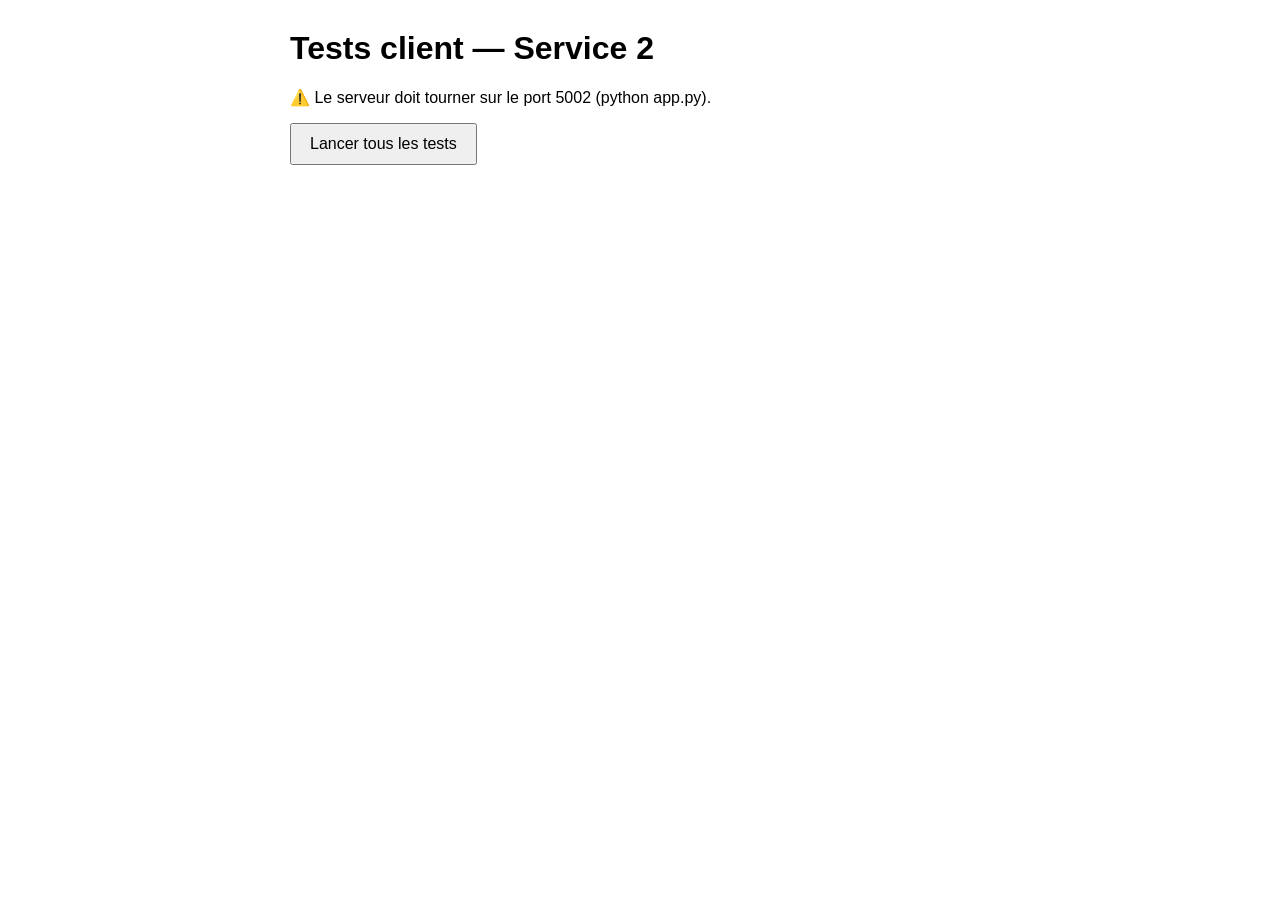
==== service2_statistiques/test_client.html @ ffd231a9 "test(s2): ajout test client HTML/JS et activation CORS" ====
<!DOCTYPE html>
<html lang="fr">
<head>
  <meta charset="UTF-8">
  <title>Test client HTML/JS — Service 2</title>
  <style>
    body { font-family: sans-serif; max-width: 700px; margin: 30px auto; }
    button { font-size: 16px; padding: 10px 18px; cursor: pointer; }
    #summary { font-weight: bold; margin: 15px 0; }
    li { margin: 4px 0; font-family: monospace; }
  </style>
</head>
<body>
  <h1>Tests client — Service 2</h1>
  <p>⚠️ Le serveur doit tourner sur le port 5002 (python app.py).</p>
  <button id="run">Lancer tous les tests</button>
  <div id="summary"></div>
  <ul id="results"></ul>

  <script>
    const BASE_URL = "http://localhost:5002";

    // Envoie une requête POST JSON et renvoie { status, data }
    async function post(route, payload) {
      const res = await fetch(BASE_URL + route, {
        method: "POST",
        headers: { "Content-Type": "application/json" },
        body: JSON.stringify(payload)
      });
      const data = await res.json();
      return { status: res.status, data };
    }

    // Chaque test renvoie null si OK, sinon un message d'erreur.
    const tests = {
      "describe — valeurs connues [1..5]": async () => {
        const { status, data } = await post("/stats/describe", { data: [1,2,3,4,5] });
        if (status !== 200) return "status attendu 200, reçu " + status;
        const r = data.resultat;
        if (r.n !== 5) return "n attendu 5, reçu " + r.n;
        if (Math.abs(r.moyenne - 3.0) > 0.001) return "moyenne attendue 3, reçue " + r.moyenne;
        if (Math.abs(r.ecart_type - 1.5811) > 0.001) return "ecart_type attendu 1.5811, reçu " + r.ecart_type;
        return null;
      },
      "describe — clé manquante → 400": async () => {
        const { status } = await post("/stats/describe", { valeurs: [1,2,3] });
        return status === 400 ? null : "status attendu 400, reçu " + status;
      },
      "correlation — forte (r=1)": async () => {
        const { status, data } = await post("/stats/correlation", { x:[1,2,3,4,5], y:[2,4,6,8,10] });
        if (status !== 200) return "status attendu 200, reçu " + status;
        if (Math.abs(data.resultat.r - 1.0) > 0.001) return "r attendu 1, reçu " + data.resultat.r;
        if (data.resultat.interpretation !== "forte") return "interpretation attendue 'forte'";
        return null;
      },
      "correlation — longueurs différentes → 400": async () => {
        const { status } = await post("/stats/correlation", { x:[1,2,3], y:[1,2] });
        return status === 400 ? null : "status attendu 400, reçu " + status;
      },
      "test_normalite — structure": async () => {
        const { status, data } = await post("/stats/test_normalite", { data:[2.1,2.3,1.9,2.0,2.2,2.05,1.95,2.15] });
        if (status !== 200) return "status attendu 200, reçu " + status;
        if (typeof data.resultat.est_normale !== "boolean") return "est_normale doit être un booléen";
        return null;
      },
      "test_student — différence significative": async () => {
        const { status, data } = await post("/stats/test_student", { groupe1:[1,2,3,4,5], groupe2:[6,7,8,9,10] });
        if (status !== 200) return "status attendu 200, reçu " + status;
        if (!data.resultat.difference_significative) return "différence attendue significative";
        return null;
      }
    };

    async function runAll() {
      const results = document.getElementById("results");
      const summary = document.getElementById("summary");
      results.innerHTML = "";
      summary.textContent = "Tests en cours...";
      let pass = 0, fail = 0;
      for (const [name, fn] of Object.entries(tests)) {
        let err;
        try { err = await fn(); }
        catch (e) { err = "erreur réseau : " + e.message + " (serveur lancé ?)"; }
        const li = document.createElement("li");
        if (err === null) {
          pass++;
          li.textContent = "✓ " + name;
          li.style.color = "green";
        } else {
          fail++;
          li.textContent = "✗ " + name + " — " + err;
          li.style.color = "red";
        }
        results.appendChild(li);
      }
      summary.textContent = pass + " réussis, " + fail + " échoués (" + (pass + fail) + " au total)";
    }

    document.getElementById("run").addEventListener("click", runAll);
  </script>
</body>
</html>
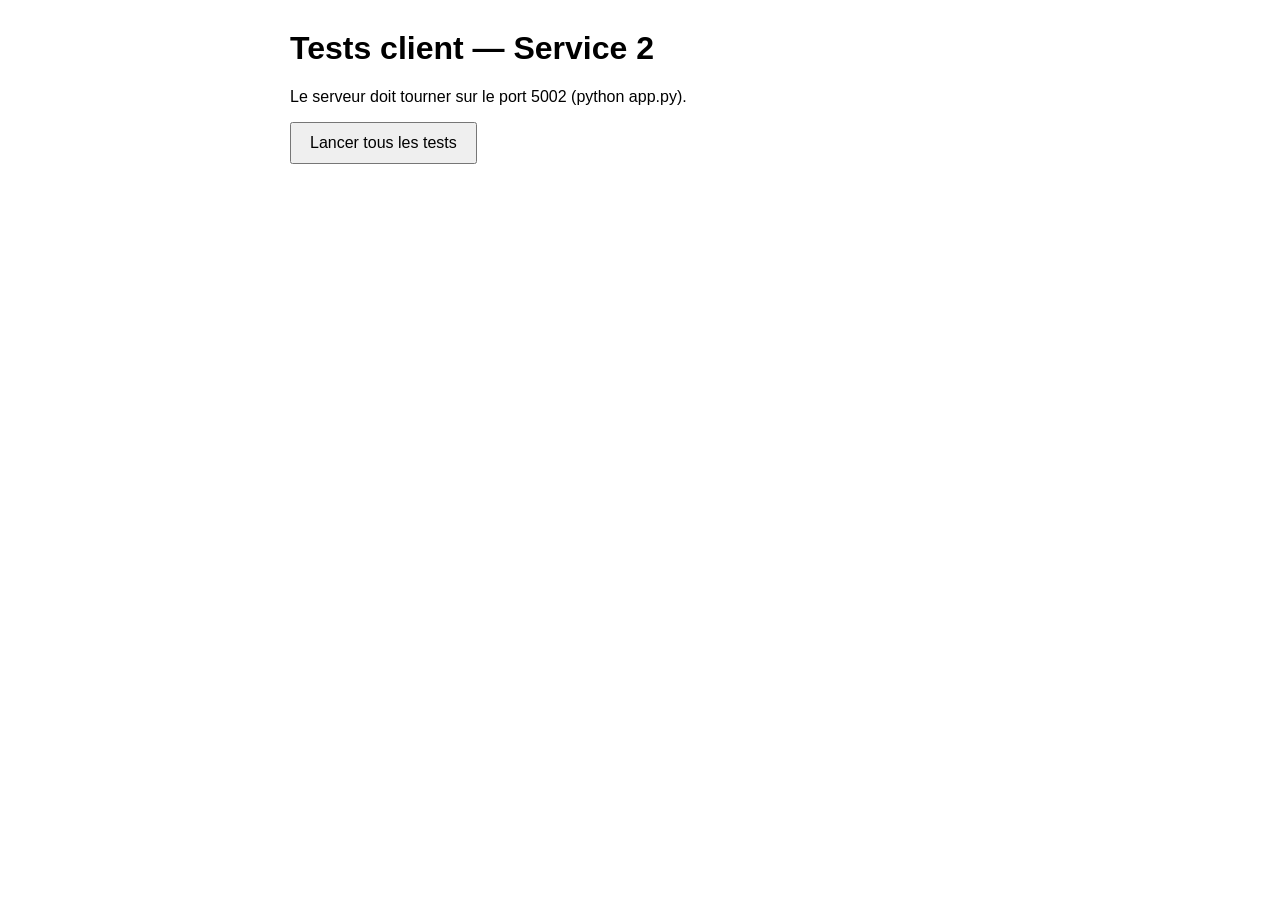
==== commit f83dfac7: "feat(s2): question du word" ====
--- a/service2_statistiques/test_client.html
+++ b/service2_statistiques/test_client.html
@@ -12,7 +12,7 @@
 </head>
 <body>
   <h1>Tests client — Service 2</h1>
-  <p>⚠️ Le serveur doit tourner sur le port 5002 (python app.py).</p>
+  <p>Le serveur doit tourner sur le port 5002 (python app.py).</p>
   <button id="run">Lancer tous les tests</button>
   <div id="summary"></div>
   <ul id="results"></ul>
